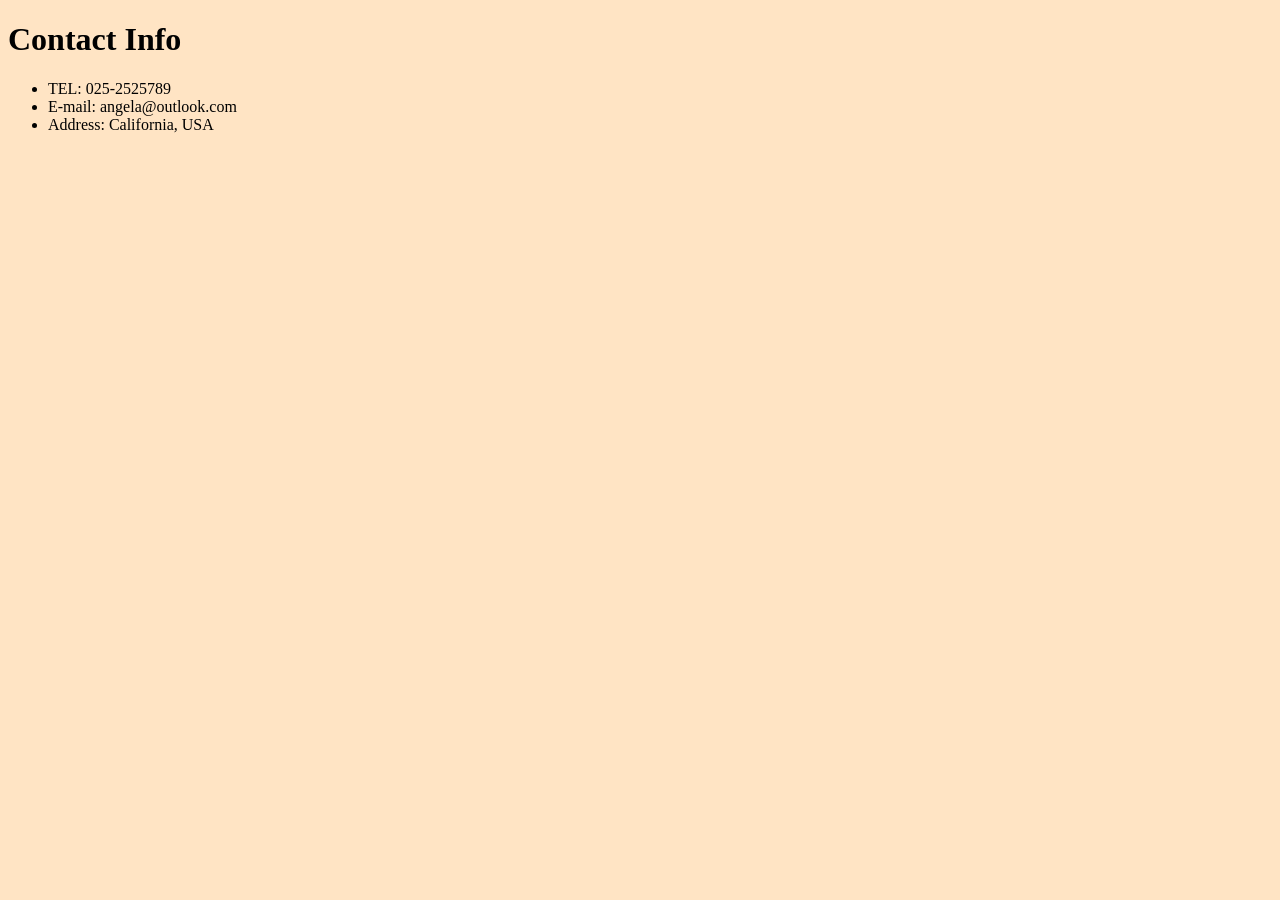
==== contact.html @ 9a427b29 "Add files via upload" ====
<!DOCTYPE html>
<html>
    <head>
        <meta charset="UTF-8">
        <title>Contact 💌</title>
        <style>
            h1 {font-size: xx-large;
                
            }
            * {background-color:bisque;}
        </style>
    </head>
    <body>
        <h1>Contact Info</h1>
        <ul>
            <li>TEL: 025-2525789</li>
            <li>E-mail: angela@outlook.com</li>
            <li>Address: California, USA</li>
        </ul>
    </body>
</html>
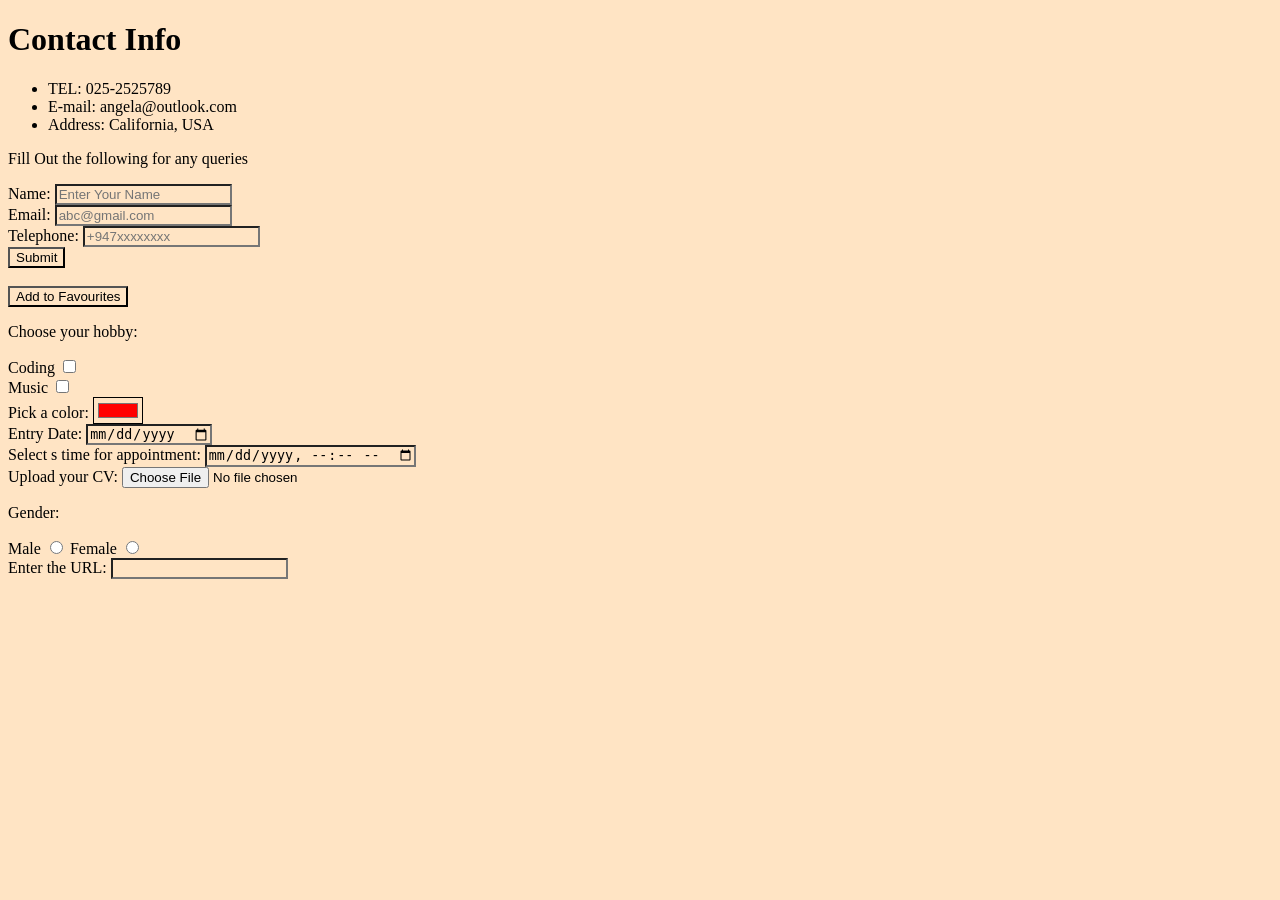
==== commit 4d943bfe: "Update contact.html with basic form elements" ====
--- a/contact.html
+++ b/contact.html
@@ -17,5 +17,54 @@
             <li>E-mail: angela@outlook.com</li>
             <li>Address: California, USA</li>
         </ul>
+        <p>Fill Out the following for any queries</p>
+        <form method="post">
+            <label>Name:
+                <input type = "text" name = "name" size="20" placeholder="Enter Your Name"/> 
+            </label><br/>
+            <label>Email:
+                <input type="text" name="email" placeholder="abc@gmail.com"/>
+            </label><br/>
+            <label>Telephone:
+                <input type="tel" name="telephone" placeholder="+947xxxxxxxx" maxlength="10"/>
+            </label>
+            <label><br/>
+                <input type="submit"/>
+            </label>
+        </form><br/>
+        <form method="post">
+            <label>
+                <input type="button" size="30" name="button" value="Add to Favourites"/>
+            </label><br/>
+            <p>Choose your hobby:</p>
+            <label>Coding
+                <input type="checkbox"/>
+            </label><br/>
+            <label>Music
+                <input type="checkbox"/>
+            </label> <br/>
+            <label>Pick a color:
+                <input type="color" value="#ff0000"/>
+            </label><br/>    
+            <label>Entry Date:
+                <input type="date"/>
+            </label><br/>
+            <label>Select s time for appointment:
+                <input type="datetime-local"/>
+            </label><br/>
+            <label>Upload your CV:
+                <input type="file"/>
+            </label><br/>
+            <p>Gender:</p>
+            <label>Male
+                <input type="radio"/>
+            </label>
+            <label>Female
+                <input type="radio"/>
+            </label><br/>
+            <label>Enter the URL:
+                <input type="url"/>
+            </label>
+        </form>
     </body>
-</html>+</html>
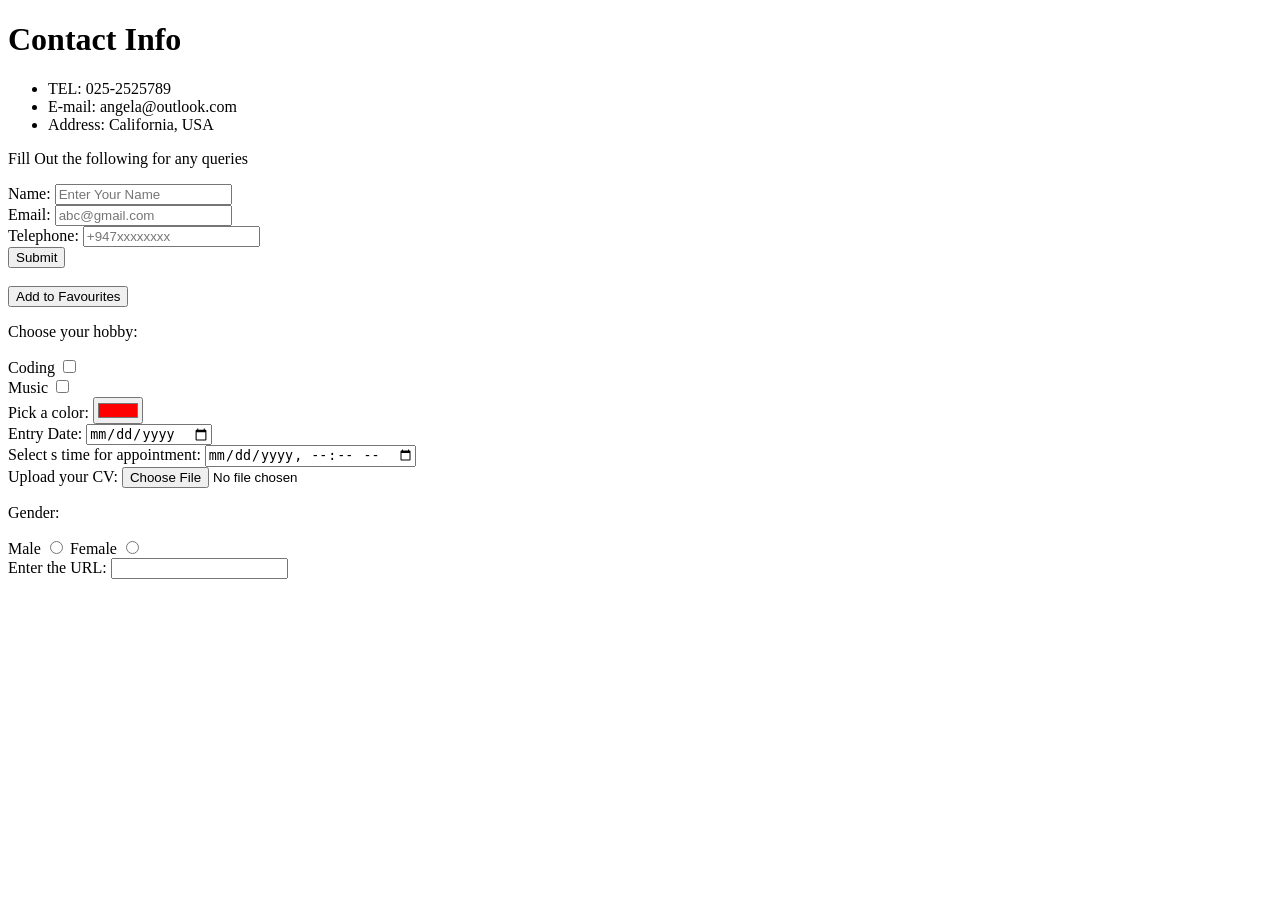
==== commit 2d395da3: "external css update" ====
--- a/contact.html
+++ b/contact.html
@@ -3,12 +3,7 @@
     <head>
         <meta charset="UTF-8">
         <title>Contact 💌</title>
-        <style>
-            h1 {font-size: xx-large;
-                
-            }
-            * {background-color:bisque;}
-        </style>
+        <link rel="stylesheet" href="css/style.css">
     </head>
     <body>
         <h1>Contact Info</h1>
